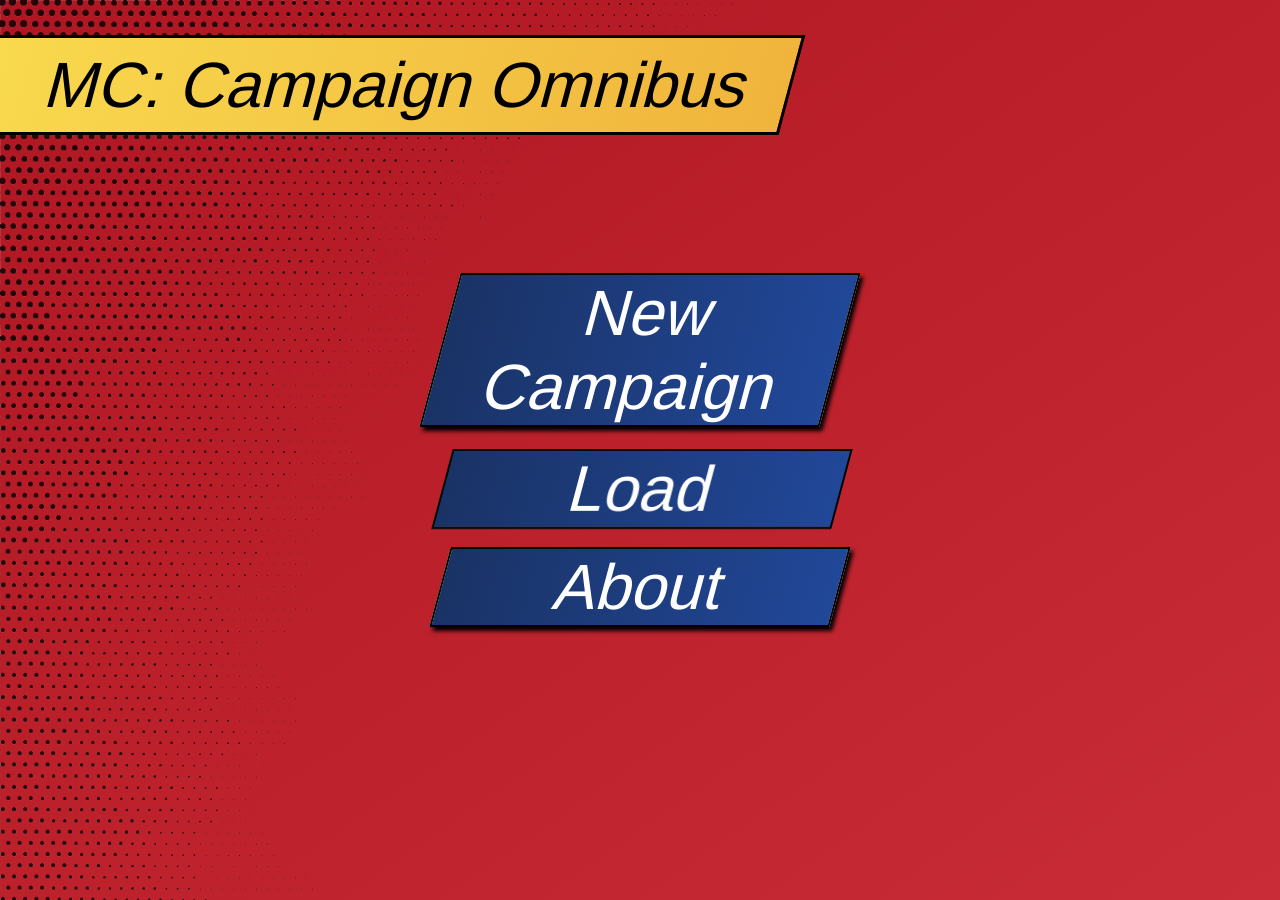
==== index.html @ 85c471b6 "move to root for auto-publish" ====
<!DOCTYPE html>
<html>
<head>
	<title>MC: Campaign Omnibus</title>
	<link rel="stylesheet" href="style.css">
	<script type="text/javascript" src="interpreter.js"></script>
	<script type="text/javascript" src="markdown.js"></script>
	<script type="text/javascript" src="code.js"></script>
	<link rel="stylesheet" media="screen" href="https://fontlibrary.org//face/comic-neue" type="text/css"/>
	<link rel="stylesheet" media="screen" href="https://fontlibrary.org//face/redkost-comic" type="text/css"/>
	<link rel="stylesheet" media="screen" href="https://fontlibrary.org//face/bebusneuebold" type="text/css"/>
</head>
<body>
	<script type="text/javascript" src="wdom.js"></script>
	<div id="base">
		<div id="camp_header"></div>
		<div id="stage"></div>
		<div id="heroes_footer" class="noDisp">
			<div id="heroes_footer_helper"></div>
			<div id="heroes_footer_inner">
				<span id="hero_1"></span>
				<span id="hero_2"></span>
				<span id="hero_3"></span>
				<span id="hero_4"></span>
			</div>
		</div>
		<div id="menu_cont"></div>
	</div>
</body>
</html>
---- style.css ----
body {
    /*
    background-image: url('assets/dots_back.png');
    */
    background-color: #AF1621;
    background-image:  url('assets/dots_back.png'), linear-gradient(to bottom right, #AF1621, #C92C36);
    background-size: cover;
    background-attachment: fixed;
    background-repeat: no-repeat;
    margin: 0;
    font-family:'ComicNeueRegular', 'Comic Sans', sans-serif;
    overscroll-behavior: none;
}
.noDisp { display: none !important;}
.stage {
    width: max-content;
    height: max-content;
}
button{
    cursor: pointer;
}
.popup {
    position: fixed;
    top: 50%;
    left: 50%;
    transform: translate(-50%, -50%);
    margin-top: -10px;
    width: 100%;
    max-width: 500px;
    background-color: #FDE172;
    text-align: center;
    display: block;
    z-index: 100;
    padding: 50px 40px;
    border:solid 2px #000;
    box-shadow: 16px 16px 8px -12px #000;
    overflow:hidden;
    animation: slideIn .25s;
}
.backwards .popup {
    animation: slideInBack .25s;
}

.popup.withCard {
    padding: 50px 100px 70px 40px;
    width: 420px;
}
.popup ul {
    text-align: left;
    margin-left: 20px;
}
.popup .long {
    text-align: left;
}

@keyframes slideIn {
    from {
        transform: translate(-40%, -50%);
        opacity: 0;
    }
    to {
        transform: translate(-50%, -50%);
        opacity: 1;
    }
}
@keyframes slideInBack {
    from {
        transform: translate(-60%, -50%);
        opacity: 0;
    }
    to {
        transform: translate(-50%, -50%);
        opacity: 1;
    }
}

@keyframes fadeIn {
    from {
        opacity: 0;
    }
    to {
        opacity: 1;
    }
}


.fadeOut{
    opacity: 0;
    transition: .2s;
}
.fadeOut.slow{
    opacity: 0;
    transition: 1.2s;
}

.fadeIn{
    opacity: 1;
    transition: .2s;
}

.fadingOut{
    opacity: 0;
    animation: slideOut .25s;
}

@keyframes slideOut {
    from {
        transform: translate(-50%, -50%);
        opacity: 1;
    }
    to {
        transform: translate(-60%, -50%);
        opacity: 0;
    }
}

input[type=text] {
    font-family: 'ComicNeueRegular', 'Comic Sans', cursive;
    font-size: larger;
    font-weight: bold;
}
.label{
    font-family: 'ComicNeueRegular', 'Comic Sans', cursive;
    font-size: small;
    font-weight: bold;
    margin: 1px;
}

.tooltipped .tooltip{
    /*
    */
    visibility: hidden;
    min-width: 120px;
    max-width: 350px;
    width: 200px;
    background-color: #fff;
    color: #000;
    border-radius: 6px;
    border: solid 3px #000;
    padding: 5px 0;
    position: fixed;
    transform:translate(-100px,-100%);
    z-index: 1000;
    text-align: left;
    /*
    text-align: center;
    left: 50%;
    margin-left: -60px;
    bottom: 150%;
    */
}
.tooltipped .tooltip::after{
    content: "";
    position: fixed;
    top: 100%;
    left: 65%;
    width: 38px;
    height: 23px;
    background-image: url("assets/dialog_point.png");
    /*
    margin-left: -10px;
    border-width: 10px;
    z-index: 1000;
    transform:translate(50px,-50px);
    border-style: solid;
    border-color: white transparent transparent transparent;
    */
}
.tooltipped:hover .tooltip{
    visibility: visible;
}
.tooltip .heroName{
    font-weight: bold;
    text-align: center;
    margin: 2px 10px;
}
.tooltipped .tooltip .markdown{
    margin: 0 10px;
}
.tooltipped .tooltip .markdown *{
    margin: 0;
}
.tooltipped .tooltip .markdown ul{
    padding-left: 20px;
}

.text {
    background-color:#fff;
    border:solid 2px #000;
    margin:0;
    padding:3px 10px;
}

.top-left {
    left:-6px;
    position:absolute;
    top:-2px;
    transform:skew(-15deg);
    font-size: large;
}
  
.bottom-right {
    bottom:-2px;
    position:absolute;
    right:-6px;
    transform:skew(-15deg);
}

.hero {
    font-family: 'ComicNeueRegular', 'Comic Sans', cursive;
    font-weight: bold;
}

button.bottom-right {
    padding: 8px 40px 8px 30px;
    margin-right: -8px;
    font-size: x-large;
    border:solid 2px #000;
    border-bottom: 0;
}

input[type=checkbox] {
    width: 30px;
    height: 30px;
    /*display: inline-block;
    box-sizing: border-box;
    float: left;
    */
    flex: 0 0 40px;
    cursor: pointer;
}
input[type=checkbox]:disabled{
    cursor: default;
}
label.disabled{
    cursor: default;
}

label {
    /*
    display: block;
    text-align: left;*/
    display: flex;
    align-items: center;
    cursor: pointer;
}
label p {
    /*
    padding-top: 4px;
    margin-left: 18px;
    padding-left: 40px;
    display: inline-block;
    box-sizing: border-box;
    float: left;
    flex: auto;
    margin: 4px;
    */
    text-align: left;
}

label.disabled p{
    font-style: italic;
    color: #C92C36;
}

.card {
    position: fixed;
    z-index: 101;
    box-shadow: 16px 16px 8px -12px #000;
    left: 50%;
    top: 45%;
    transform: translateX(280px) translate(-50%, -50%) scale(.5) rotate(10deg);
    
    animation: fadeIn .5s;
}


.mainMenu {
    position: fixed;
    top: 50%;
    left: 50%;
    transform: translate(-50%, -50%);
    text-align: center;
}
/*
.mainMenu .title{
    font-size: 64pt;
    color: #fff;
    font-family: 'BebasNeueBold', sans-serif;
    filter:
        drop-shadow(.5px .5px 0px rgba(0,0,0,1))
        drop-shadow(-.5px .5px 0px rgba(0,0,0,1))
        drop-shadow(.5px -.5px 0px rgba(0,0,0,1))
        drop-shadow(-.5px -.5px 0px rgba(0,0,0,1))
        drop-shadow(2px 2px 2px rgba(0,0,0,1));
}
*/
#Title{
    padding: 10px 40px 10px 80px;
    margin-right: 30px;
    /*background-color: #F0B43C;*/
    background-image: linear-gradient(to right, #F9DA4E, #F0B43C);
    display: block;
    position: absolute;
    top: 35px;
    left: -35px;
    font-size: 48pt;
    font-family: 'BebasNeueBold', sans-serif;
    border:solid 3px #000;
    transform:skew(-15deg);
    z-index: 10;
}
.mainMenu .titleButton{
    border: solid 2px #000;
    transform: skew(-15deg);
    background-image: linear-gradient(to right, #1A3366, #214798);
    color: #fff;
    font-size: 48pt;
    font-family: 'BebasNeueBold', sans-serif;
    width: 400px;
    margin: 10px;
    cursor: pointer;
    /*
    font-family: 'RedkostComicRegular', sans-serif;
    box-shadow: 16px 16px 8px -12px #000;
    */
    box-shadow: 4px 4px 4px 0px #000;
}
.mainMenu .titleButton:enabled:hover{
    /*box-shadow: 20px 20px 12px -12px #000;*/
    box-shadow: 6px 6px 10px 0px #000;
    transform: translate(-2px, -2px) skew(-15deg);
    transition: .3s;
}
.mainMenu .titleButton:disabled{
    box-shadow: none;
    transform: translate(2px, 2px) skew(-15deg);
    cursor: default;
}

.campaignScroller{
    margin-top: 150px;
    padding: 0 0px 0px 130px;
    overflow: auto;
    position: absolute;
    top: 0;
    right: 0;
    left: 0;
    height: calc(100% - 150px);
}
.campaignSection{
    /*
    margin: 150px 0px 0px 150px;
    */
   
    display:flex;
    flex-wrap:wrap;
}
.campaignSection button{
    background: transparent;
    border: 0;
}
.campaignScroller .sectionHead{
    font-family: 'RedkostComicRegular', sans-serif;
    color: #fff;
    font-size: 24pt;
    filter: drop-shadow(-1px -1px .5px rgba(0,0,0,1))
            drop-shadow(1px -1px .5px rgba(0,0,0,1))
            drop-shadow(-1px 1px .5px rgba(0,0,0,1))
            drop-shadow(1px 1px .5px rgba(0,0,0,1));
}

.campaignSection button{
    margin: 15px;
}

.campaignSection button:enabled .bigBook:hover{
    box-shadow: 6px 6px 10px 0px #000;
    transform: translate(-2px, -2px);
    transition: .3s;
}
.campaignSection button:disabled .bigBook{
    box-shadow: none;
    transform: translate(2px, 2px);
    cursor: default;
}

.campaign{
    /*
    width: 182px;
    height: 280px;*/
    
    width: 230px;
    height: 350px;
    background-size: cover;
    background-position: top center;
    background-size: 165%;
    text-align: center;
    display: block;
    border:solid 2px #fff;
    box-shadow: 4px 4px 4px 0px #000;
    cursor: pointer;
}
.campaign.shiftUp{
    background-size: 168%;
}
.campaignScroller button:enabled .campaign:hover{
    box-shadow: 6px 6px 10px 0px #000;
    transform: translate(-2px, -2px);
    transition: .3s;
}
.campaignSection button:disabled .campaign{
    box-shadow: none;
    transform: translate(2px, 2px);
    cursor: default;
}

.campaignContainer{
    position: relative;
}
.campaignScroller .comingSoon .banner{
    position: absolute;
    font-family: 'BebasNeueBold', sans-serif;
    left: 50%;
    top: 50%;
    width: 400px;
    transform: translate(-50%, -50%) rotate(-60deg);
    background-color: #ece10e;
    font-size: 36pt;
    margin: 0;
    cursor: default;
}

.continueGame{
    width: 500px;
    height: 200px;
    background-size: cover;
    background-size: 110%;
    background-position: 50% 45%;
    cursor: pointer;
    margin: 10px;
    box-shadow: 4px 4px 4px 0px #000;
    padding: 0;
    text-align: right;
    position: relative;
}
.continueGame::before{
    content: '';
    background-image: linear-gradient(to bottom left, rgba(0,0,0,.9), transparent 50%);
    width: 100%;
    height: 100%;
    position: absolute;
    top: 0;
    left: 0;
}
.continueGame:hover{
    box-shadow: 6px 6px 10px 0px #000;
    transform: translate(-2px, -2px);
    transition: .3s;
}
.continueGame h1{
    text-align: center;
    position: absolute;
    top: 5px;
    left: 0;
    width: 150px;
    /*background-image: linear-gradient(to right, #F9DA4E, #F0B43C);*/
    background-color: #ccc;
    display: block;
    font-size: 18pt;
    font-family: 'BebasNeueBold', sans-serif;
    border:solid 2px #000;
    border-left: 0;
    margin: 0;
}
.continueGame .progress{
    position: absolute;
    right: 4px;
    bottom: 3px;
}
.continueGame h3{
    font-family: 'RedkostComicRegular', sans-serif;
    color: #fff;
    font-size: 18pt;
    filter: drop-shadow(-1px -1px .5px rgba(0,0,0,1))
            drop-shadow(1px -1px .5px rgba(0,0,0,1))
            drop-shadow(-1px 1px .5px rgba(0,0,0,1))
            drop-shadow(1px 1px .5px rgba(0,0,0,1));
    margin: 0;
}
.continueGame p{
    font-family: 'RedkostComicRegular', sans-serif;
    color: #fff;
    font-size: 12pt;
    filter: drop-shadow(-1px -1px .5px rgba(0,0,0,1))
            drop-shadow(1px -1px .5px rgba(0,0,0,1))
            drop-shadow(-1px 1px .5px rgba(0,0,0,1))
            drop-shadow(1px 1px .5px rgba(0,0,0,1));
    margin: 0;
}
.continueGame .heroes{
    position: absolute;
    top: 0;
    right: 20px;
}
.continueGame .heroBadge{
    transform: scale(.6);
    margin: 0 -20px 0 -20px;
    transform-origin: top right;
}

.loadScroller{
    margin-top: 150px;
    padding: 0 0px 0px 130px;
    width: calc(100% - 130px);
    height: calc(100% - 150px);
    overflow: auto;
    position: absolute;
    top: 0;
}
.loadHeader{
    font-family: 'RedkostComicRegular', sans-serif;
    color: #fff;
    font-size: 24pt;
    filter: drop-shadow(-1px -1px .5px rgba(0,0,0,1))
            drop-shadow(1px -1px .5px rgba(0,0,0,1))
            drop-shadow(-1px 1px .5px rgba(0,0,0,1))
            drop-shadow(1px 1px .5px rgba(0,0,0,1));
}
.loadGame{
    background-color: transparent;
    border: 0;
    width: calc(100% - 40px);
    max-width: 700px;
    text-align: left;
    display: flex;
    flex-direction: row;
    align-items: center;

    background-color: rgb(250, 225, 125);
    padding: 10px;
    border:solid 2px #000;
    box-shadow: 4px 4px 4px 0px #000;
    margin: 10px auto;
    cursor: pointer;
}
.loadGame.active:hover{
    box-shadow: 6px 6px 10px 0px #000;
    transform: translate(-2px, -2px);
    transition: .3s;
}
.loadGame .content{
    z-index: 4;
    width: calc(100% - 230px);
    padding-left: 10px;
}
.loadGame.complete{
    cursor: default;
    color: #fff;
    box-shadow: none;
    transform: translate(2px, 2px);
}
.loadGame.defeat{
    background-color: #3e3e3e;
}
.loadGame.defeat .heroBadge{
    filter: grayscale(1) brightness(80%);
}
.loadGame.victory{
    background-color: #003366;
}
.loadGame.victory .campaignBadge{
    filter: grayscale(1);
}
.loadGame h3{
    font-size: 18pt;
    font-family: 'BebasNeueBold', sans-serif;
    margin: 0;
}
.loadGame p{
    font-size: 12pt;
    font-family: 'ComicNeueRegular', 'Comic Sans', cursive;
    margin: 0;
}
.loadGame .campaign{
    float: left;
    transform: scale(.5) rotate(-15deg);
}
.loadGame .campaignBadgeContainer{
    filter: drop-shadow(.5px .5px 0px rgba(0,0,0,1))
            drop-shadow(-.5px .5px 0px rgba(0,0,0,1))
            drop-shadow(.5px -.5px 0px rgba(0,0,0,1))
            drop-shadow(-.5px -.5px 0px rgba(0,0,0,1));
}
.loadGame .campaignBadge{
    width: 220px;
    height: 100px;
    object-fit: cover;
    object-position: 50% 50%;
    clip-path: polygon(10% 0, 100% 0%, calc(90%) 100%, 0% 100%);
}
.loadGame .heroBadge{
    transform: scale(.75);
    margin: -15px -15px;
}

.btMenu{
    position: fixed;
    right: 14px;
    top: 0;
    background-image: linear-gradient(to bottom, #1A3366, #214798);
    border:solid 2px #fff;
    border-radius: 8px;
    font-family: 'RedkostComicRegular', sans-serif;
    color: #fff;
    font-size: 14pt;
    padding: 22px 12px 8px 12px;
    margin-top: -16px;
    filter: drop-shadow(5px 3px 4px rgba(0,0,0,.7));
    
    /*
    transform: rotate(10deg);
    */
}
.btMenu:hover{
    transform: translate(0, 6px);
    transition: .3s;
}

.btBack {
    border: 0;
    background-color: transparent;
    position: absolute;
    bottom: 0;
    cursor: pointer;
    z-index: 102;
}
.btBack img{
    width: 120px;
    height: 120px;
    filter: drop-shadow(5px 3px 4px rgba(0,0,0,.7));
    transition: .3s;
}
.btBack:hover img{
    filter: drop-shadow(8px 6px 6px rgba(0,0,0,1));
    transform: translate(-2px, -2px);
    transition: .3s;
}




.vh {
    display: block;
    position: absolute;
    top: 20px;
    width: 380px;
    height: 140px;
    border-top:solid 3px #000;
    border-bottom:solid 3px #000;
    z-index: 10;
}

.vh.vImg {
    object-fit: cover;
    object-position: 50% 45%;
    clip-path: polygon(0 0, 100% 0%, calc(90%) 100%, 0% 100%);
}
.vh.borderHelp {
    background-color: #000;
    clip-path: polygon(calc(100% - 3px) 0, 100% 0%, calc(90%) 100%, calc(90% - 3px) 100%);
}

.vt {
    padding: 10px 40px 10px 80px;
    margin-right: 30px;
    /*background-color: #F0B43C;*/
    background-image: linear-gradient(to right, #F9DA4E, #F0B43C);
    display: block;
    position: absolute;
    top: 35px;
    left: 320px;
    font-size: xx-large;
    font-family: 'BebasNeueBold', sans-serif;
    z-index: 8;
    border:solid 2px #000;
    transform:skew(-15deg);
}


#heroes_footer{
    position: absolute;
    display: flex;
    right: 0;
    bottom: 20px;
    max-width: calc(100% - 190px);
    text-align: right;
    /*
    background-image: linear-gradient(to right, #F0B43C, #F9DA4E);
    transform:skew(-15deg);
    margin-right: -90px;
    clip-path: polygon(100% 0, 100% 100%, 0 100%, 30px 0);
    padding: 0 30px;
    */
    margin-left: 40px;
    border-right: 0;
}
#heroes_footer_helper{
    width: 40px;
    height: 120px;
    float: left;
    background-image: linear-gradient(to right, #F9DA4E, #F0B43C);
    clip-path: polygon(0 100%, calc(100% - 12px) 0, 100% 0, 100% 100%);
    left: 0;
    border-top:solid 3px #000;
    border-bottom:solid 3px #000;
}
#heroes_footer_helper::after{
    position: absolute;
    top: 0;
    left: 0;
    content: '';
    background-color: #000;
    clip-path: polygon(12px 100%, 0 100%, 0 0, 100% 0);
    width: 40px;
    height: 120px;
    border-bottom:solid 3px #000;
    /*
    border-bottom:solid 3px #000;
    border-bottom:solid 3px #000;
    transform:skew(-15deg);
    */
}
#heroes_footer_inner{
    padding: 0 10px;
    background-image: linear-gradient(to right, #F0B43C, #F9DA4E);
    border-top:solid 3px #000;
    border-bottom:solid 3px #000;
}
#heroes_footer .heroBadge{
    animation: fadeIn .8s;
}


.heroBadge{
    display: inline-block;
    width: 100px;
    height: 100px;
    padding: 5px;
    align-content: center;
}
.heroBadge .hbLeft{
    position: absolute;
    width: 100px;
    height: 100px;
    border-radius: 50px;
    clip-path: polygon(100% 0, 40% 0, 60% 100%, 0% 100%);
}
.heroBadge .hbRight{
    position: absolute;
    width: 100px;
    height: 100px;
    border-radius: 50px;
}
.heroBadge .hbBand{
    position: absolute;
    width: 84px;
    height: 84px;
    border-radius: 42px;
    margin: 8px;
}
.heroBadge .hbImg{
    position: absolute;
    width: 80px;
    height: 80px;
    border-radius: 40px;
    background-size: 180%;
    background-position: 60% 22%;
    margin: 10px;
}
.heroBadge.hbNudgeRight .hbImg{
    background-position: 38% 21%;
    background-size: 200%;
}
.heroBadge.hbNudgeDown .hbImg{
    background-position: 60% 19%;
}


.playerCount{
    background-color: transparent;
    padding: 0;
    margin: 5px 5px;
    border: 0;
    font-family:'ComicNeueRegular', 'Comic Sans', cursive;
    font-weight: bold;
    width: 400px;
    text-align: left;
    cursor: pointer;
}
.playerCount:hover{
    background-color: rgba(255,255,255,.5);
    transition: 0.5s;
}
.pcImgContainer{
    float: left;
    display: block;
    width: 150px;
    height: 100px;
    overflow: hidden;
    position: relative;
    margin-right: 15px;
    
    filter:
        drop-shadow(.5px .5px 0px rgba(0,0,0,1))
        drop-shadow(-.5px .5px 0px rgba(0,0,0,1))
        drop-shadow(.5px -.5px 0px rgba(0,0,0,1))
        drop-shadow(-.5px -.5px 0px rgba(0,0,0,1))
        drop-shadow(2px 2px 1px rgba(0,0,0,1));
}
.pcImg{
    display: block;
    width: 100%;
    height: 100%;
    background-size: 115%;
    background-position: 60% 22%;
    clip-path: polygon(0 20px, calc(100% - 15px) 0, calc(100% - 1px) 100%, 10px calc(100% - 10px));
}
.pcDesc{
    margin: 0;
    padding-top: 25px;
    font-family: 'RedkostComicRegular', sans-serif;
    font-style: italic;
}
.pcInfo{
    font-size: small;
    margin: 0;
}





.popup.heroSelect {
    padding: 30px 0 0 0;
    max-width: 600px;
}
.heroSelect input[type=text]{
    margin-bottom: 20px;
}
.heroScroll{
    max-height: 400px;
    overflow-y: scroll;
}
.btHero {
    background-color: transparent;
    padding: 0;
    margin: 5px 5px;
    border-width: 1px;
    font-family:'ComicNeueRegular', 'Comic Sans', cursive;
    font-weight: bold;
}
.hero{
    display: block;
    width: 180px;
    height: 80px;
    overflow: hidden;
    position: relative;
}
.hImg{
    display: block;
    width: 100%;
    height: 100%;
    background-size: 115%;
    background-position: 100% 18%;
}
.bannerLower .hImg{
    background-position: 109% 24%;
}
/*
*/
.hLeft{
    display: block;
    width: 30px;
    height: 100%;
    top: 0;
    left: 0;
    position: absolute;
    clip-path: polygon(0 0, 100% 100%, 0% 100%);
}
.hBandL{
    display: block;
    width: 36px;
    height: 100%;
    top: 0;
    position: absolute;
    left: 0;
    clip-path: polygon(80% 100%, 100% 100%, 20% 0, 0 0);
}
.hRight{
    display: block;
    width: 30px;
    height: 100%;
    top: 0;
    position: absolute;
    right: 0;
    clip-path: polygon(100% 100%, 100% 0%, 0% 0%);
}
.hBandR{
    display: block;
    width: 36px;
    height: 100%;
    top: 0;
    position: absolute;
    right: 0;
    clip-path: polygon(80% 100%, 100% 100%, 20% 0, 0 0);
}

.hero .hName{
    font-size: small;
    color: black;
    position: absolute;
    top: 0;
    width: 100%;
    height: 100%;
    text-align: center;
    padding-top: 10px;
    opacity: 0;
    background-color: rgba(255, 255, 255, .65);
}
.btHero:hover .hName{
    opacity: 100%;
    animation: fadeIn .4s;
}



.pickList {
    border: solid 1px #000;
    margin: 5px;
    background-color: transparent;
    width: 450px;
    /*
    
    */
    padding: 15px;
}
.pickList:hover{
    background-color: rgba(255,255,255,.8);
    transition: .3s;
}
.pickList .mainText{
    margin: 0;
    font-size: larger;
    font-family: 'RedkostComicRegular', sans-serif;
}
.pickList .subText{
    font-size: small;
    margin: 0;
    font-family: 'ComicNeueRegular', 'Comic Sans', cursive;
}


.scenario {
    position: fixed;
    top: 50%;
    left: 50%;
    transform: translate(-50%, -50%);
    animation: slideIn .25s;
    text-align: center;
    z-index: 20;
    width: 500px;
    height: 350px;
    background-color: #FDE172;
    display: block;
    border:solid 2px #000;
    box-shadow: 16px 16px 8px -12px #000;
}
.backwards .scenario {
    animation: slideInBack .25s;
}
.scenario .rPanel{
    position: absolute;
    right: 20px;
    top: 60px;
    width: 250px;
}
.scenario select{
    font-family: 'ComicNeueRegular', sans-serif;
    font-weight: bold;
    margin: 30px 0;
}
.scenario .bigBook{
    transform: rotate(-10deg);
    position: fixed;
    left: -40px;
    top: -20px;
}
.bigBook {
    /*
    top: 50%;
    left: 50%;
    transform: translate(-50%, -50%);
    margin-top: -10px;
    */
    width: 230px;
    height: 350px;
    text-align: center;
    display: block;
    border:solid 2px #fff;
    /*box-shadow: 16px 16px 8px -12px #000;*/
    box-shadow: 4px 4px 4px 0px #000;
    overflow:hidden;
    margin: 0;
    transform: scale(1); /* TODO: smarter scaling on taller devices */
}
.bigBook .topBack {
    position: absolute;
    display: block;
    left: 0;
    top: 0;
    width: 100%;
    height: 100%;
    clip-path: polygon(0 105px, 0 110px, 100% 90px, 100% 85px);
}
.bigBook .topDots {
    position: absolute;
    display: block;
    left: 0;
    top: 0;
    width: 100%;
    height: 100%;
    background-image: url("assets/dots2.png");
    background-size: cover;
    object-position: 0%;
    clip-path: polygon(0 0, 0 105px, 100% 85px, 100% 0);
    background-size: 150%;
}
.bigBook .issueNum{
    position: absolute;
    font-size: 10pt;
    left: 10px;
    top: 0px;
    width: 30px;
    color: #FFF;
    padding: 8px 2px;
    font-weight: bold;
    filter: drop-shadow(2px 1px 0px rgba(0,0,0,1));
    font-family: 'BebasNeueBold', sans-serif;
}
.bigBook .issueNum p{
    margin: 4px 0;
}
.bigBook .title{
    position: absolute;
    font-family: 'BebasNeueBold', sans-serif;
    font-size: 26pt;
    top: 15px;
    left: 50px;
    width: 160px;
    transform: rotate(-6deg);
    color: #fff;
    filter:
        drop-shadow(.5px .5px 0px rgba(248,29,30,1))
        drop-shadow(-.5px .5px 0px rgba(248,29,30,1))
        drop-shadow(.5px -.5px 0px rgba(248,29,30,1))
        drop-shadow(-.5px -.5px 0px rgba(248,29,30,1))
        drop-shadow(2px 2px 2px rgba(0,0,0,1));
}
.bigBook .seriesSub{
    font-size: 12pt;
}
.bigBook .cardBack{
    position: relative;
    top: 90px;
    display: block;
    width: 100%;
    height: 160px;
    background-size: 125%;
    background-position: 100% 18%; 
    clip-path: polygon(0 20px, 100% 0, 100% calc(100% - 10px), 0 100%);
}
.bigBook .cardBack.shiftDown{
    background-position: 100% 14%;
}
.bigBook .botBack{
    position: absolute;
    display: block;
    left: 0;
    top: 0;
    width: 100%;
    height: 100%;
    background-color: #003654;
    clip-path: polygon(100% 245px, 0 255px, 0 250px, 100% 240px);
}

.bigBook .botDots{
    position: absolute;
    display: block;
    left: 0;
    top: 0;
    width: 100%;
    height: 100%;
    clip-path: polygon(100% 100%, 0 100%, 0 255px, 100% 245px);
    background-image: url("assets/dots2.png");
    background-size: cover;
    object-position: 0% 80%;
    background-size: 200%;
}
.bigBook .barcode{
    position: absolute;
    left: 8px;
    bottom: 12px;
    width: 22px;
    border: solid .5px #000;
}
.bigBook .subtitle{
    font-family: 'BebasNeueBold', sans-serif;
    font-size: 14pt;
    /*
    color: #fff;
    background-color: #FC3015;
    */
    background-color: #fff;
    transform: translateX(-50%);
    padding: 14px 20px;
    clip-path: polygon(0 0, 20px 100%, calc(100% - 20px) calc(100% - 8px), 100% 10px);
}
.bigBook .subtitleBack{
    position: absolute;
    top: 235px;
    left: 115px;
    width: 160px;
    filter: drop-shadow(3px 2px 1px rgba(0,0,0,.6));
}
.bigBook .heroes{
    position: absolute;
    right: 2px;
    bottom: 4px;
    display: flex;
    filter: drop-shadow(3px 2px 2px rgba(0,0,0,1));
    transform: scale(.4);
    transform-origin: right bottom;
}


/* Comic Cover Colors (Background Colors) */
.bigBook.bGray{
    background-image: linear-gradient(to bottom right, #8f9090, #4b4b4b);
}
.bigBook.bBlack{
    background-image: linear-gradient(to bottom right, #352f6d, #281c3c);
}
.bigBook.bCyan{
    background-image: linear-gradient(to bottom right, #0ea3cd, #015064);
}
.bigBook.bPurple{
    background-image: linear-gradient(to bottom right, #9b45fc, #521a92);
}

/* Comic Cover Colors (Line Colors) */
.bigBook.lGray .back{
    background-color: #444;
}
.bigBook.lBlue .back{
    background-color: #003366;
}
.bigBook.lBlack .back{
    background-color: #00060d;
}
.bigBook.lWhite .back{
    background-color: #eee;
}
.bigBook.lRed .back{
    background-color: #d60000;
}
.bigBook.lWhite .issueNum{color: #000;}

.bigBook.lYellow .back{
    background-color: #ece10e;
}
.bigBook.lYellow .issueNum{color: #000;}

/* Comic Cover Colors (Fore Colors) */
.bigBook.fOrange .fore{
    color: #FC3015;
}
.bigBook.fOrange .title{
    filter:
        drop-shadow(.5px .5px 0px rgba(248,29,30,1))
        drop-shadow(-.5px .5px 0px rgba(248,29,30,1))
        drop-shadow(.5px -.5px 0px rgba(248,29,30,1))
        drop-shadow(-.5px -.5px 0px rgba(248,29,30,1))
        drop-shadow(2px 2px 2px rgba(0,0,0,1));
}
.bigBook.fWhite .fore{
    color: #2a2a2a;
}
.bigBook.fWhite .title{
    filter:
        drop-shadow(.5px .5px 0px rgb(100, 100, 100))
        drop-shadow(-.5px .5px 0px rgba(100,100,100))
        drop-shadow(.5px -.5px 0px rgba(100,100,100))
        drop-shadow(-.5px -.5px 0px rgba(100,100,100))
        drop-shadow(2px 2px 2px rgba(0,0,0,1));
}

.bigBook.fYellow .fore{
    color: #fff316;
}
.bigBook.fYellow .title{
    color: #fff316;
    filter:
        drop-shadow(.5px .5px 0px #333)
        drop-shadow(-.5px .5px 0px #333)
        drop-shadow(.5px -.5px 0px #333)
        drop-shadow(-.5px -.5px 0px #333)
        drop-shadow(2px 2px 2px rgba(0,0,0,1));
}
.bigBook.fYellow .subtitle{
    background-color: #333;
}

.bigBook.fRed .fore{
    color: #d60000;
}
.bigBook.fRed .title{
    filter:
        drop-shadow(.5px .5px 0px #d60000)
        drop-shadow(-.5px .5px 0px #d60000)
        drop-shadow(.5px -.5px 0px #d60000)
        drop-shadow(-.5px -.5px 0px #d60000)
        drop-shadow(2px 2px 2px rgba(0,0,0,1));
}

.playGame {
    position: fixed;
    top: 50%;
    left: 50%;
    transform: translate(-50%, -50%);
    animation: slideIn .25s;
    text-align: center;
    z-index: 20;
    width: 260px;
    height: 120px;
    padding: 40px;
    background-color: #FDE172;
    display: block;
    border:solid 2px #000;
    box-shadow: 16px 16px 8px -12px #000;
}
.playGame.canDefeat{
    width: 500px;
}
.backwards .playGame {
    animation: slideInBack .25s;
}

.playGame .powContainer{
    margin-top: 5px;
    margin-bottom: -60px;
}


.powContainer{
    filter: drop-shadow(3px 3px 3px rgba(0,0,0,1));
    background-color: transparent;
    border: 0;
    text-align: center;
    margin-top: 40px;
}
.pow {
    display: block;
    position: absolute;
    left: 0;
    top: 0;
    width: 100%;
    height: 100%;
    clip-path: polygon(38% 17%, 47% 3%, 52% 16%, 70% 8%, 70% 26%, 90% 22%, 82% 37%, 98% 47%, 84% 53%, 91% 68%, 75% 67%, 73% 91%, 61% 78%, 50% 96%, 45% 79%, 33% 96%, 34% 74%, 18% 84%, 22% 64%, 6% 64%, 21% 48%, 2% 36%, 22% 30%, 18% 8%);
}
.pow.back{
    background-color: #061128;
}
.pow.fore{
    width: 80%;
    height: 80%;
    top: 10%;
    left: 10%;
    background-color: #214798;
}
.powText{
    display: block;
    position: relative;
    padding: 20px;
    left: 0;
    top: 0;
    font-family: 'BebasNeueBold', sans-serif;
    font-size: 48pt;
    color: #fff;
    filter:
        drop-shadow(.5px .5px 0px rgba(0,0,0,1))
        drop-shadow(-.5px .5px 0px rgba(0,0,0,1))
        drop-shadow(.5px -.5px 0px rgba(0,0,0,1))
        drop-shadow(-.5px -.5px 0px rgba(0,0,0,1))
        drop-shadow(2px 2px 2px rgba(0,0,0,1));
    transform: rotate(8deg);
}
.powContainer:hover .powText{
    /*
    color: #fff;
    transform: translate(-2px, -2px);
    filter:
    drop-shadow(.5px .5px 0px rgba(0,0,0,1))
    drop-shadow(-.5px .5px 0px rgba(0,0,0,1))
    drop-shadow(.5px -.5px 0px rgba(0,0,0,1))
    drop-shadow(-.5px -.5px 0px rgba(0,0,0,1))
    drop-shadow(5px 5px 4px rgba(0,0,0,1));
    */
    transition: .6s;
}
.powContainer:hover .pow.fore{
    /*
    background-color: #F0B43C;
    */
    transition: .6s;
}
.powContainer:hover{
    transform: translate(-3px, -3px);
    transition: .3s;
    filter: drop-shadow(6px 6px 6px rgba(0,0,0,1));
}

.playGame.canDefeat .pow.back{
    background-color: #358234;
}
.playGame.canDefeat  .pow.fore{
    background-color: #49B748;
}

.playGame.canDefeat .defeat .pow.back{
    background-color: #841d1d;
}
.playGame.canDefeat .defeat .pow.fore{
    background-color: #d71b22;
}
.playGame.canDefeat .defeat .powText{
    color: #fff;
    transform: rotate(-8deg);
}



.assigned{
    width: 200px;
    display: inline-block;
}
.assigned .heroBadge{
    display: table-cell;
    transform: scale(75%);
}
.assigned p{
    display: table-cell;
    font-size: 40pt;
    font-family: 'RedkostComicRegular', sans-serif;
    vertical-align: middle;
    padding: 0 10px;
}

.heroHp{
    width: 200px;
    display: inline-table;
    clear: both;
    margin: 20px 20px;
}
.heroHp .heroBadge{
    transform: scale(75%);
    transform-origin: top left;
    width: 80px;
    height: 80px;
    display: table-cell;
    /*
    display: inline-block;
    display: inline-block;
    */
}
.heroHp input{
    display: table-cell;
    width: 70px;
    font-size: 36pt;
    font-family: 'RedkostComicRegular', sans-serif;
    margin-top: 10px;
    padding: 0 10px;
}
.heroHp .hp{
    width: 70px;
    font-size: 36pt;
    font-family: 'RedkostComicRegular', sans-serif;
    margin: 0;
    margin-top: 10px;
    padding: 0 10px;
}

.playerCardAssign{
    max-height: 350px;
    overflow-y: auto;
}

.playerCardAssign .player{
    display: flex;
    width: 100%;
    
    flex-direction: row;
    align-items: center;
}
.playerCardAssign .player .heroBadge{
    transform: scale(75%);
    margin: -12px 10px;
}
.playerCardAssign .pickers{
    text-align: center;
    width: 100%;
}
.playerCardAssign .pickers select{
    width: 250px;
    padding: 4px;
    font-size: large;
    font-family:'ComicNeueRegular', 'Comic Sans', cursive;
    font-weight: bold;
}
.playerCardAssign.multi .pickers{
    margin: 10px 0;
}
.playerCardAssign.multi .pickers select{
    font-size: medium;
    margin-bottom: 5px;
}
.dead .heroBadge{
    filter: grayscale(1);
}
.playerCardAssign .dead .pickers p{
    color: #AF1621;
    font-style: italic;
}



.healing .player{
    display: flex;
    width: 100%;
    
    flex-direction: row;
    align-items: center;
}
.healing .player .heroBadge{
    transform: scale(75%);
    margin: -12px 10px;
}
.healing .hpLbl{
    font-size: small;
    margin: -4px;
}
.healing .hp{
    font-size: x-large;
    margin: 0px 10px;
    font-weight: bold;
    width: 75px;
}
.healing .rPane{
    text-align: center;
    width: 100%;
}
.healing label p{
    margin: 0;
}
.healing select{
    width: 250px;
    font-family:'ComicNeueRegular', 'Comic Sans', cursive;
    font-weight: bold;
    margin-bottom: 10px;
}
.healing .obligation{
    color: #AF1621;
    margin: 2px;
    font-weight: bold;
    font-size: smaller;
}


.numberEntry{
    display: table-cell;
    width: 70px;
    font-size: 36pt;
    font-family: 'RedkostComicRegular', sans-serif;
    margin-top: 10px;
    padding: 0 10px;
}

.popup .player .heroBadge{
    transform: scale(.6);
    margin: -20px;
}

.upgradeCard .bonus {
    font-style: italic;
    margin: 0;
    color: #6F8443;
    font-weight: bold;
}
.upgradeCard label p {
    margin: 0;
}
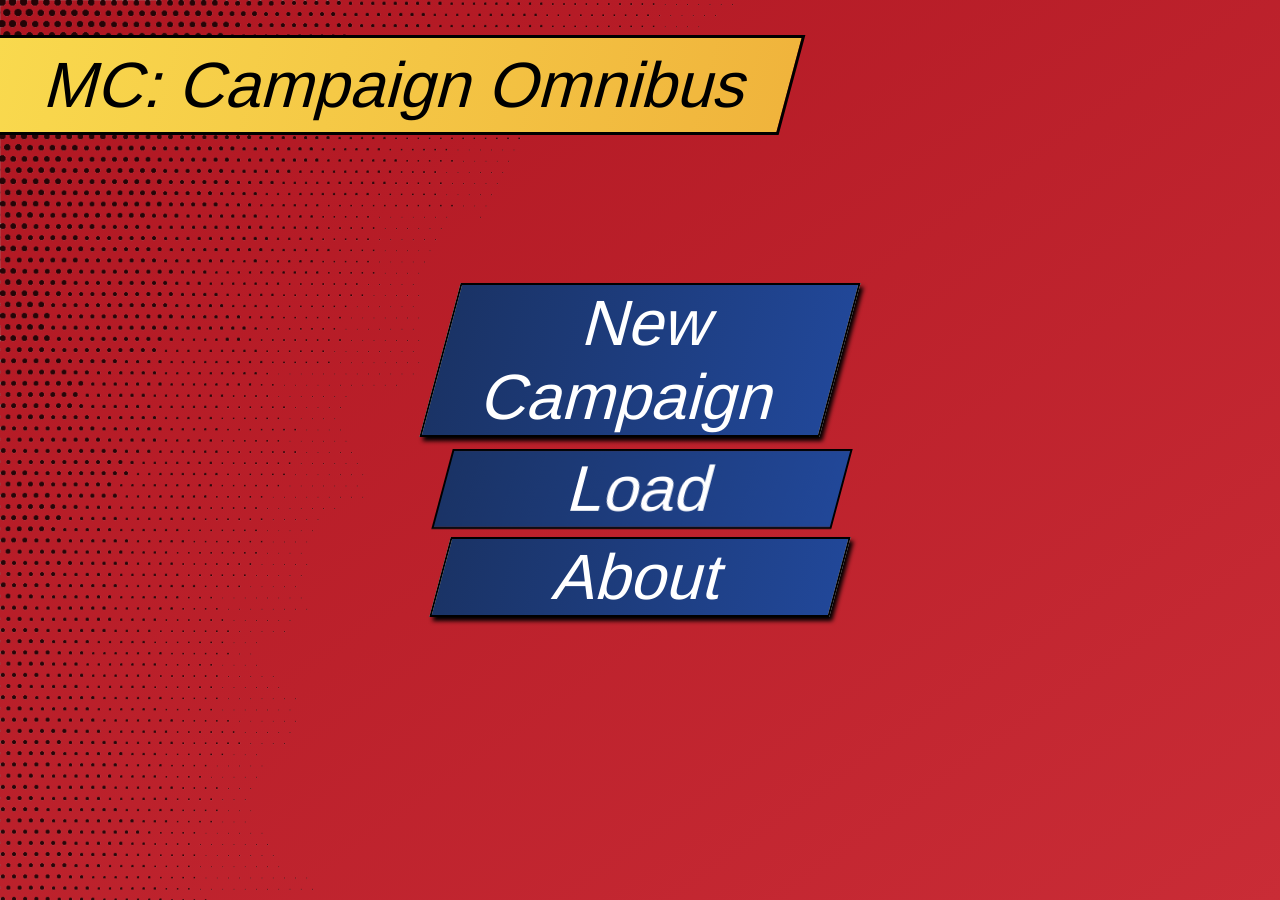
==== commit 69801e03: "clean up from testing" ====
--- a/index.html
+++ b/index.html
@@ -1,7 +1,8 @@
 <!DOCTYPE html>
-<html>
+<html lang="en">
 <head>
 	<title>MC: Campaign Omnibus</title>
+	<meta name="viewport" content="width=device-width, initial-scale=1">
 	<link rel="stylesheet" href="style.css">
 	<script type="text/javascript" src="interpreter.js"></script>
 	<script type="text/javascript" src="markdown.js"></script>
--- a/style.css
+++ b/style.css
@@ -311,6 +311,7 @@
     z-index: 10;
 }
 .mainMenu .titleButton{
+    display: block;
     border: solid 2px #000;
     transform: skew(-15deg);
     background-image: linear-gradient(to right, #1A3366, #214798);
@@ -318,7 +319,7 @@
     font-size: 48pt;
     font-family: 'BebasNeueBold', sans-serif;
     width: 400px;
-    margin: 10px;
+    margin: 10px auto;
     cursor: pointer;
     /*
     font-family: 'RedkostComicRegular', sans-serif;
@@ -352,9 +353,9 @@
     /*
     margin: 150px 0px 0px 150px;
     */
-   
     display:flex;
     flex-wrap:wrap;
+    margin-bottom: 40px;
 }
 .campaignSection button{
     background: transparent;
@@ -432,6 +433,7 @@
 }
 
 .continueGame{
+    display: block;
     width: 500px;
     height: 200px;
     background-size: cover;
@@ -1268,6 +1270,8 @@
     border: 0;
     text-align: center;
     margin-top: 40px;
+    height: 100px;
+    min-width: 220px;
 }
 .pow {
     display: block;
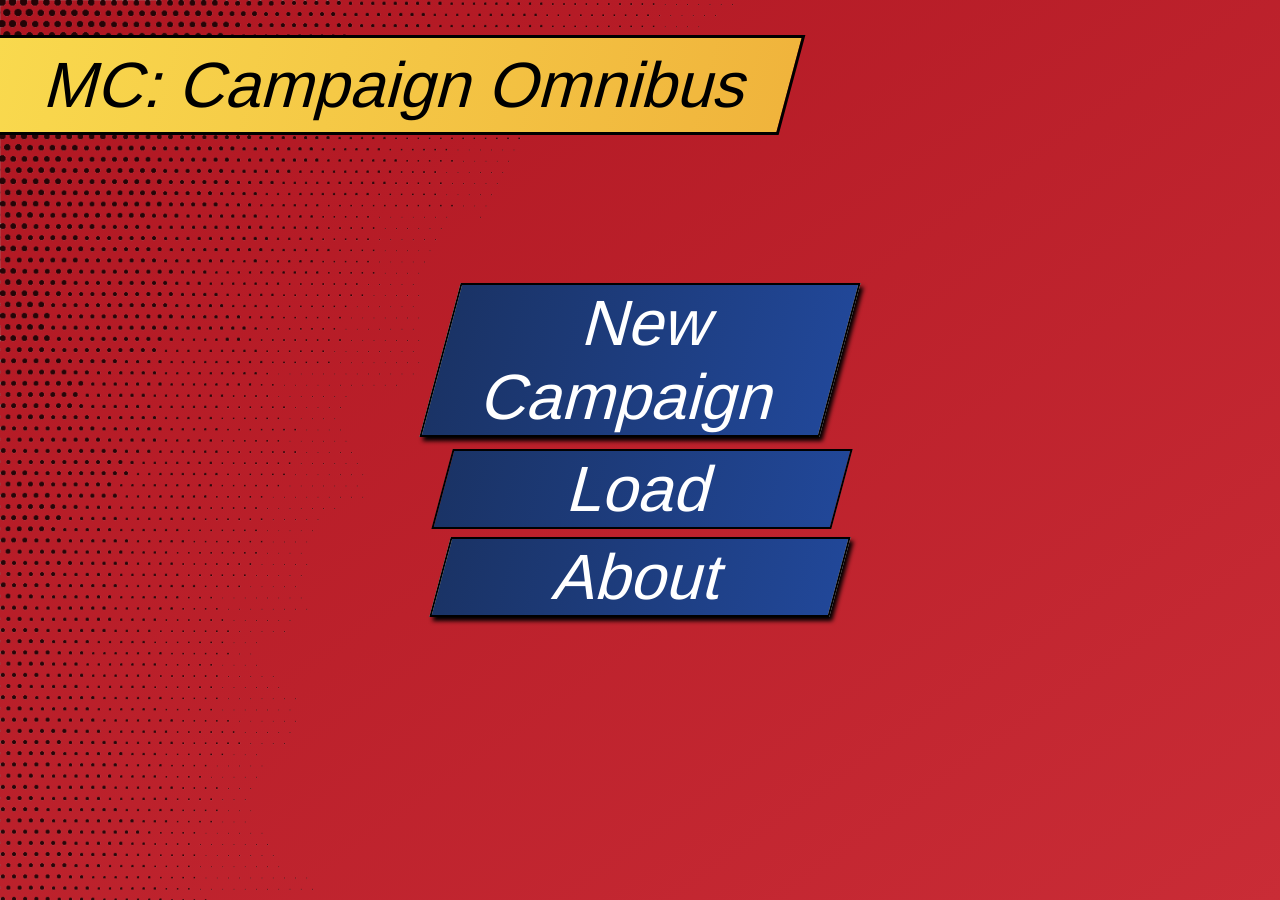
==== commit 6507cb77: "cleanup stage handling, start on next mission" ====
--- a/index.html
+++ b/index.html
@@ -15,7 +15,10 @@
 	<script type="text/javascript" src="wdom.js"></script>
 	<div id="base">
 		<div id="camp_header"></div>
-		<div id="stage"></div>
+		<div id="stageWrap">
+			<div id="stage"></div>
+			<div id="stageUI"></div>
+		</div>
 		<div id="heroes_footer" class="noDisp">
 			<div id="heroes_footer_helper"></div>
 			<div id="heroes_footer_inner">
--- a/style.css
+++ b/style.css
@@ -12,17 +12,64 @@
     overscroll-behavior: none;
 }
 .noDisp { display: none !important;}
-.stage {
-    width: max-content;
-    height: max-content;
-}
 button{
     cursor: pointer;
 }
+
+#stage{
+    z-index: 10;
+    position: fixed;
+    width: 100vw;
+    height: 100vh;
+}
+
+.stageIn{
+    opacity: 1;
+    animation: stageFromRight .25s, aFadeIn .25s;
+}
+.stageIn.backwards{
+    animation: stageFromLeft .25s, aFadeIn .25s;
+}
+
+.stageOut{
+    opacity: 0;
+    animation: stageToLeft .25s, aFadeOut .1s;
+}
+.stageOut.backwards{
+    animation: stageToRight .25s, aFadeOut .1s;
+}
+
+
+@keyframes stageFromLeft {
+    from { transform: translate(-50px, 0); }
+    to { transform: translate(0, 0); }
+}
+@keyframes stageFromRight {
+    from { transform: translate(50px, 0); }
+    to { transform: translate(0, 0); }
+}
+@keyframes stageToLeft {
+    from { transform: translate(0, 0); }
+    to { transform: translate(-50px, 0); }
+}
+@keyframes stageToRight {
+    from { transform: translate(0, 0); }
+    to { transform: translate(50px, 0); }
+}
+@keyframes aFadeIn {
+    from { opacity: 0; }
+    to { opacity: 1; }
+}
+@keyframes aFadeOut {
+    from { opacity: 1; }
+    to { opacity: 0; }
+}
+
+
 .popup {
-    position: fixed;
     top: 50%;
     left: 50%;
+    position: fixed;
     transform: translate(-50%, -50%);
     margin-top: -10px;
     width: 100%;
@@ -35,16 +82,8 @@
     border:solid 2px #000;
     box-shadow: 16px 16px 8px -12px #000;
     overflow:hidden;
-    animation: slideIn .25s;
-}
-.backwards .popup {
-    animation: slideInBack .25s;
-}
-
-.popup.withCard {
-    padding: 50px 100px 70px 40px;
-    width: 420px;
-}
+}
+
 .popup ul {
     text-align: left;
     margin-left: 20px;
@@ -53,36 +92,6 @@
     text-align: left;
 }
 
-@keyframes slideIn {
-    from {
-        transform: translate(-40%, -50%);
-        opacity: 0;
-    }
-    to {
-        transform: translate(-50%, -50%);
-        opacity: 1;
-    }
-}
-@keyframes slideInBack {
-    from {
-        transform: translate(-60%, -50%);
-        opacity: 0;
-    }
-    to {
-        transform: translate(-50%, -50%);
-        opacity: 1;
-    }
-}
-
-@keyframes fadeIn {
-    from {
-        opacity: 0;
-    }
-    to {
-        opacity: 1;
-    }
-}
-
 
 .fadeOut{
     opacity: 0;
@@ -98,10 +107,12 @@
     transition: .2s;
 }
 
+/*
 .fadingOut{
     opacity: 0;
     animation: slideOut .25s;
 }
+*/
 
 @keyframes slideOut {
     from {
@@ -113,6 +124,7 @@
         opacity: 0;
     }
 }
+
 
 input[type=text] {
     font-family: 'ComicNeueRegular', 'Comic Sans', cursive;
@@ -124,6 +136,10 @@
     font-size: small;
     font-weight: bold;
     margin: 1px;
+}
+select{
+    padding: 4px;
+    border-radius: 0;
 }
 
 .tooltipped .tooltip{
@@ -271,7 +287,7 @@
     top: 45%;
     transform: translateX(280px) translate(-50%, -50%) scale(.5) rotate(10deg);
     
-    animation: fadeIn .5s;
+    animation: aFadeIn .5s;
 }
 
 
@@ -446,6 +462,9 @@
     text-align: right;
     position: relative;
 }
+.continueGame.shiftUp{
+    background-position: 50% 60%;
+}
 .continueGame::before{
     content: '';
     background-image: linear-gradient(to bottom left, rgba(0,0,0,.9), transparent 50%);
@@ -521,6 +540,7 @@
     top: 0;
 }
 .loadHeader{
+    text-align: center;
     font-family: 'RedkostComicRegular', sans-serif;
     color: #fff;
     font-size: 24pt;
@@ -661,12 +681,16 @@
     border-top:solid 3px #000;
     border-bottom:solid 3px #000;
     z-index: 10;
+    animation: aFadeIn .8s;
 }
 
 .vh.vImg {
     object-fit: cover;
     object-position: 50% 45%;
     clip-path: polygon(0 0, 100% 0%, calc(90%) 100%, 0% 100%);
+}
+.vh.vImg.shiftUp {
+    object-position: 50% 58%;
 }
 .vh.borderHelp {
     background-color: #000;
@@ -687,6 +711,7 @@
     z-index: 8;
     border:solid 2px #000;
     transform:skew(-15deg);
+    animation: aFadeIn .8s;
 }
 
 
@@ -695,7 +720,7 @@
     display: flex;
     right: 0;
     bottom: 20px;
-    max-width: calc(100% - 190px);
+    max-width: calc(100% - 80px);
     text-align: right;
     /*
     background-image: linear-gradient(to right, #F0B43C, #F9DA4E);
@@ -709,7 +734,7 @@
 }
 #heroes_footer_helper{
     width: 40px;
-    height: 120px;
+    height: 110px;
     float: left;
     background-image: linear-gradient(to right, #F9DA4E, #F0B43C);
     clip-path: polygon(0 100%, calc(100% - 12px) 0, 100% 0, 100% 100%);
@@ -725,7 +750,7 @@
     background-color: #000;
     clip-path: polygon(12px 100%, 0 100%, 0 0, 100% 0);
     width: 40px;
-    height: 120px;
+    height: 110px;
     border-bottom:solid 3px #000;
     /*
     border-bottom:solid 3px #000;
@@ -740,7 +765,8 @@
     border-bottom:solid 3px #000;
 }
 #heroes_footer .heroBadge{
-    animation: fadeIn .8s;
+    animation: aFadeIn .8s;
+    margin-bottom: -10px;
 }
 
 
@@ -820,6 +846,16 @@
         drop-shadow(-.5px -.5px 0px rgba(0,0,0,1))
         drop-shadow(2px 2px 1px rgba(0,0,0,1));
 }
+.playerCount:hover .pcImgContainer{
+    transition: .5s;
+    transform: translate(-2px, -2px);
+    filter:
+        drop-shadow(.5px .5px 0px rgba(0,0,0,1))
+        drop-shadow(-.5px .5px 0px rgba(0,0,0,1))
+        drop-shadow(.5px -.5px 0px rgba(0,0,0,1))
+        drop-shadow(-.5px -.5px 0px rgba(0,0,0,1))
+        drop-shadow(4px 4px 4px rgba(0,0,0,1));
+}
 .pcImg{
     display: block;
     width: 100%;
@@ -932,7 +968,7 @@
 }
 .btHero:hover .hName{
     opacity: 100%;
-    animation: fadeIn .4s;
+    animation: aFadeIn .4s;
 }
 
 
@@ -981,12 +1017,6 @@
 .backwards .scenario {
     animation: slideInBack .25s;
 }
-.scenario .rPanel{
-    position: absolute;
-    right: 20px;
-    top: 60px;
-    width: 250px;
-}
 .scenario select{
     font-family: 'ComicNeueRegular', sans-serif;
     font-weight: bold;
@@ -1014,7 +1044,6 @@
     box-shadow: 4px 4px 4px 0px #000;
     overflow:hidden;
     margin: 0;
-    transform: scale(1); /* TODO: smarter scaling on taller devices */
 }
 .bigBook .topBack {
     position: absolute;
@@ -1259,19 +1288,21 @@
 }
 
 .playGame .powContainer{
-    margin-top: 5px;
     margin-bottom: -60px;
 }
+.scenario .rPanel{
+    padding-top: 40px;
+}
 
 
 .powContainer{
+    position: relative;
     filter: drop-shadow(3px 3px 3px rgba(0,0,0,1));
     background-color: transparent;
     border: 0;
     text-align: center;
-    margin-top: 40px;
     height: 100px;
-    min-width: 220px;
+    width: 220px;
 }
 .pow {
     display: block;
@@ -1295,7 +1326,6 @@
 .powText{
     display: block;
     position: relative;
-    padding: 20px;
     left: 0;
     top: 0;
     font-family: 'BebasNeueBold', sans-serif;
@@ -1374,15 +1404,16 @@
     width: 200px;
     display: inline-table;
     clear: both;
-    margin: 20px 20px;
+    margin: 0 20px;
 }
 .heroHp .heroBadge{
-    transform: scale(75%);
+    transform: scale(.75);
     transform-origin: top left;
+    display: table-cell;
+    margin: -20px;
+    /*
     width: 80px;
     height: 80px;
-    display: table-cell;
-    /*
     display: inline-block;
     display: inline-block;
     */
@@ -1514,3 +1545,339 @@
     margin: 0;
 }
 
+.spinContainer{
+    position: fixed;
+    top: 50%;
+    left: 50%;
+    transform: translate(-50%, -50%);
+    text-align: center;
+    filter: drop-shadow(2px 2px 3px #000);
+    animation: slideIn .5s;
+}
+.spinContainer p{
+    display: block;
+    font-family: 'BebasNeueBold', sans-serif;
+    font-size: 26pt;
+    color: #fff;
+    filter:
+        drop-shadow(.5px .5px 0px #000)
+        drop-shadow(-.5px .5px 0px #000)
+        drop-shadow(.5px -.5px 0px #000)
+        drop-shadow(-.5px -.5px 0px #000);
+}
+.spinContainer .spin{
+    
+    height: 40px;
+    width: 40px;
+    margin: 0 auto;
+}
+.spinContainer .spin::before{
+    content: "";
+    display: block;
+    animation: .6s linear infinite spinner;
+    animation-play-state: inherit;
+    /*
+    border: solid 5px #000;
+    border-bottom-color: #ece10e;
+    border-radius: 50%;
+    height: 40px;
+    width: 40px;
+    */
+    background-color: #fff;
+    height: 40px;
+    width: 8px;
+    margin: 0 16px;
+}
+@keyframes spinner {
+    0% {
+        transform: rotate(0deg);
+    }
+    100% {
+        transform: rotate(360deg);
+    }
+}
+.spinContainer.fadingOut{
+    opacity: 0;
+    animation: slideOut .5s;
+}
+
+.getFromPile select{
+    font-family: 'ComicNeueRegular', sans-serif;
+    font-weight: bold;
+    padding: 5;
+    width: 220px;
+    font-size: 16pt;
+}
+.conditions input[type=number]{
+    margin: 2px 10px;
+}
+.conditions .disabled p{
+    color: #666;
+}
+.conditions .scroller{
+    max-height: calc(100vh - 250px);
+    overflow: auto;
+}
+
+
+@media only screen and (min-width: 500px) {
+    .popup.withCard {
+        padding: 50px 100px 70px 40px;
+        width: 420px;
+    }
+}
+@media only screen and (min-width: 700px) {
+    .scenario .rPanel{
+        position: absolute;
+        right: 20px;
+        top: 60px;
+        width: 250px;
+    }
+}
+@media only screen and (max-width: 700px) {
+    .vh {
+        top: 5px;
+        width: 190px;
+        height: 70px;
+    }
+        
+    .vt {
+        padding: 5px 20px 5px 25px;
+        top: 75px;
+        left: -20px;
+        font-size: large;
+        transform:skew(-15deg);
+    }
+    #heroes_footer{
+        bottom: 5px;
+        max-width: calc(100% - 40px);
+    }
+    #heroes_footer .heroBadge{
+        margin: -27px -30px -32px -30px;
+        transform: scale(.5);
+    }
+    #heroes_footer_helper{
+        width: 20px;
+        height: 55px;
+        clip-path: polygon(0 100%, calc(100% - 6px) 0, 100% 0, 100% 100%);
+    }
+    #heroes_footer_helper::after{
+        clip-path: polygon(6px 100%, 0 100%, 0 0, 100% 0);
+        width: 20px;
+        height: 55px;
+    }
+
+    .scenario {
+        top: 60%;
+        width: 90%;
+        max-width: 360px;
+        height: 380px;
+    }
+    .scenario .bigBook{
+        transform: translate(-50%, -50%);
+        left: 50%;
+        top: 50px;
+    }
+    .scenario .rPanel{
+        width: 100%;
+        margin-top: 190px;
+        display: flex;
+        flex-direction: column;
+        align-items: center;   
+    }
+    .scenario select{
+        margin: 10px 0;
+    }
+}
+@media only screen and (max-width: 600px) {
+    #Title{
+        padding: 10px 40px 10px 40px;
+        margin-right: 30px;
+        top: 35px;
+        left: -35px;
+        font-size: 24pt;
+    }
+    .popup {
+        width: calc(100% - 50px);
+        max-width: 400px;
+        padding-left: 10px;
+        padding-right: 10px;
+    }
+    .card{
+        display: none;
+    }
+
+    .heroHp{
+        width: 200px;
+        margin: 3px 20px;
+    }
+}
+@media only screen and (max-width: 500px) {
+    .continueGame{
+        width: 400px;
+        height: 160px;
+    }
+    .continueGame .heroes{
+        right: 30px;
+    }
+    .continueGame .heroBadge{
+        transform: scale(.5);
+        margin: 0 -30px;
+    }
+    
+    .mainMenu .titleButton{
+        font-size: 36pt;
+        width: 90%;
+    }
+    .loadGame{
+        flex-direction: column;
+    }
+
+
+    .pickList {
+        width: 90%;
+        padding: 10px;
+    }
+
+    .healing .player .heroBadge{
+        margin: -12px 0px;
+    }
+    .healing .hp{
+        font-size: large;
+        width: 50px;
+    }
+    .healing select{
+        width: 150px;
+        font-family:'ComicNeueRegular', 'Comic Sans', cursive;
+        font-weight: bold;
+        margin-bottom: 10px;
+    }
+    .playGame.canDefeat{
+        width: calc(100% - 50px);
+        padding-left: 10px;
+        padding-right: 10px;
+    }
+    .playGame .powContainer{
+        height: 60px;
+        width: 120px;
+    }
+    .playGame .powText{
+        font-size: 36pt;
+    }
+}
+@media only screen and (max-width: 400px) {
+    #Title{
+        top: 5px;
+        left: -35px;
+        font-size: 18pt;
+    }
+    #heroes_footer .heroBadge{
+        margin-left: -50px;
+    }
+    #heroes_footer_inner {
+        padding-left: 25px;
+    }
+    .continueGame{
+        width: 300px;
+        height: 120px;
+    }
+    .continueGame .heroBadge{
+        margin: 0 -30px 0 -50px;
+    }
+    .continueGame h3{
+        font-size: 12pt;
+    }
+    .continueGame p{
+        font-size: 10pt;
+    }
+    .campaignScroller{
+        padding-left: 50px;
+        width: calc(100% - 50px);
+    }
+    .playerCardAssign .pickers select{
+        width: 150px;
+    }
+    .playGame{
+        width: calc(100% - 100px);
+    }
+    .playGame .powText{
+        font-size: 28pt;
+    }
+    p.long {
+        font-size: small;
+        margin: 0;
+    }
+}
+@media only screen and (max-width: 800px) {
+    .loadGame .heroBadge{
+        margin-right: -50px;
+    }
+}
+@media only screen and (max-width: 700px) {
+    .loadGame .content{
+        width: calc(100%);
+        padding-left: 0px;
+    }
+    .loadGame .campaignBadge{
+        width: 140px;
+        height: 80px;
+    }
+    .loadGame .heroBadge{
+        transform: scale(.5);
+        margin: -25px -50px -30px -30px;
+    }
+}
+@media only screen and (max-width: 300px) {
+    .continueGame{
+        width: 240px;
+        height: 120px;
+    }
+    .continueGame h1{
+        display: none;
+    }
+    .loadScroller{
+        padding-left: 60px;
+        width: calc(100% - 60px);
+    }
+    .campaignScroller{
+        padding-left: 0px;
+        width: 100%;
+    }
+}
+/*short and small screens*/
+@media only screen and (max-width: 700px) and (max-height: 700px) , screen and (max-width:300px) {
+    .scenario {
+        top: 60%;
+        width: 90%;
+        max-width: 360px;
+        height: 280px;
+    }
+    .scenario .bigBook{
+        transform: translate(-50%, -50%) scale(.7);
+        top: -10px;
+    }
+    .scenario .rPanel{
+        width: 100%;
+        margin-top: 90px;
+        display: flex;
+        flex-direction: column;
+        align-items: center;   
+    }
+    .heroHp .heroBadge{
+        transform: scale(.5);
+        margin: -25px -50px -30px -30px;
+        height: 50px;
+        width: 50px;
+    }
+    .heroHp input{
+        font-size: 24pt;
+        width: 50px;
+    }
+}
+/*short screens*/
+@media only screen and (max-height: 600px) {
+    .playerCardAssign .player .heroBadge{
+        transform: scale(.4);
+        margin: -25px -50px -30px -30px;
+    }
+}
